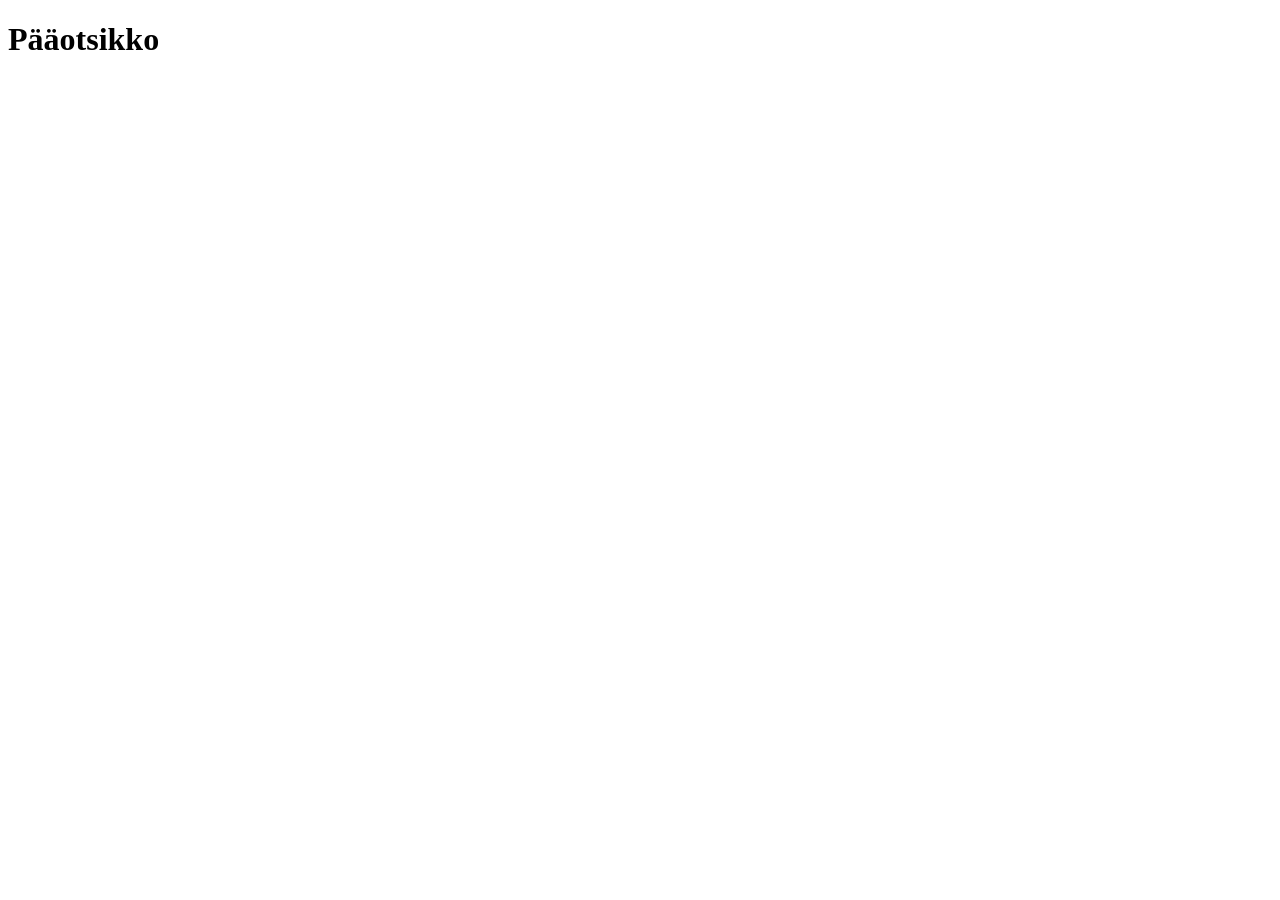
==== nettisivu/index.html @ 73aa70e5 "24112025" ====
<!DOCTYPE html>
<html>
    <head>
        <meta charset="utf-8">
        <link rel="stylesheet" href="style.css">
        <title>NETTISIVU</title>
    </head>
    <body>
        <h1>Pääotsikko</h1>
    </body>
</html>
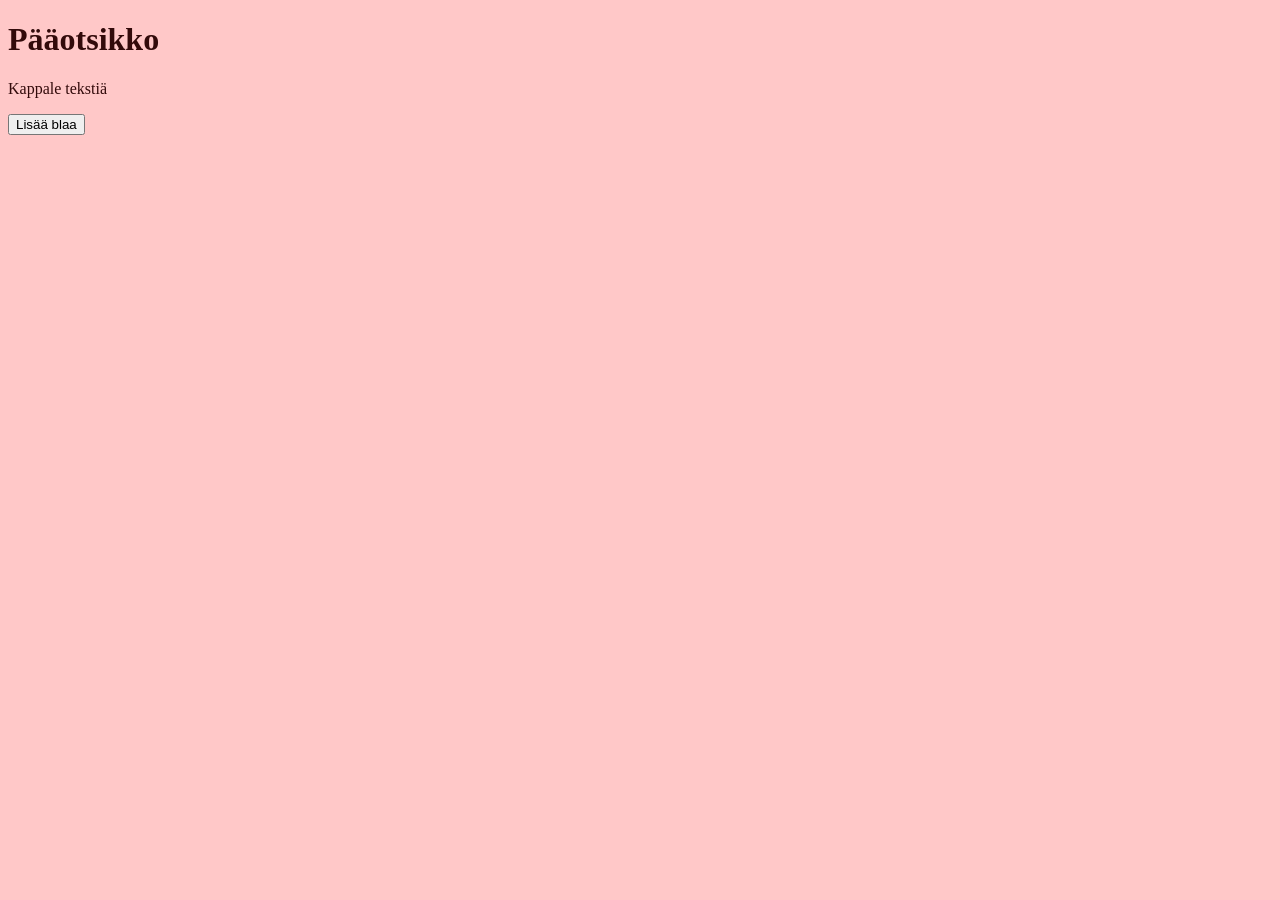
==== commit a6768203: "01122025" ====
--- a/nettisivu/index.html
+++ b/nettisivu/index.html
@@ -1,11 +1,14 @@
 <!DOCTYPE html>
 <html>
     <head>
-        <meta charset="utf-8">
+        <meta charset="UTF-8">
         <link rel="stylesheet" href="style.css">
+        <script src="script.js" defer></script>
         <title>NETTISIVU</title>
     </head>
     <body>
         <h1>Pääotsikko</h1>
+        <p id="blaa-kappale">Kappale tekstiä</p>
+        <button type="button" id="blaa-nappi">Lisää blaa</button>
     </body>
 </html>
--- a/nettisivu/style.css
+++ b/nettisivu/style.css
@@ -0,0 +1,4 @@
+body {
+    background-color: rgb(255,200,200);
+    color: rgb(50,10,10);
+}
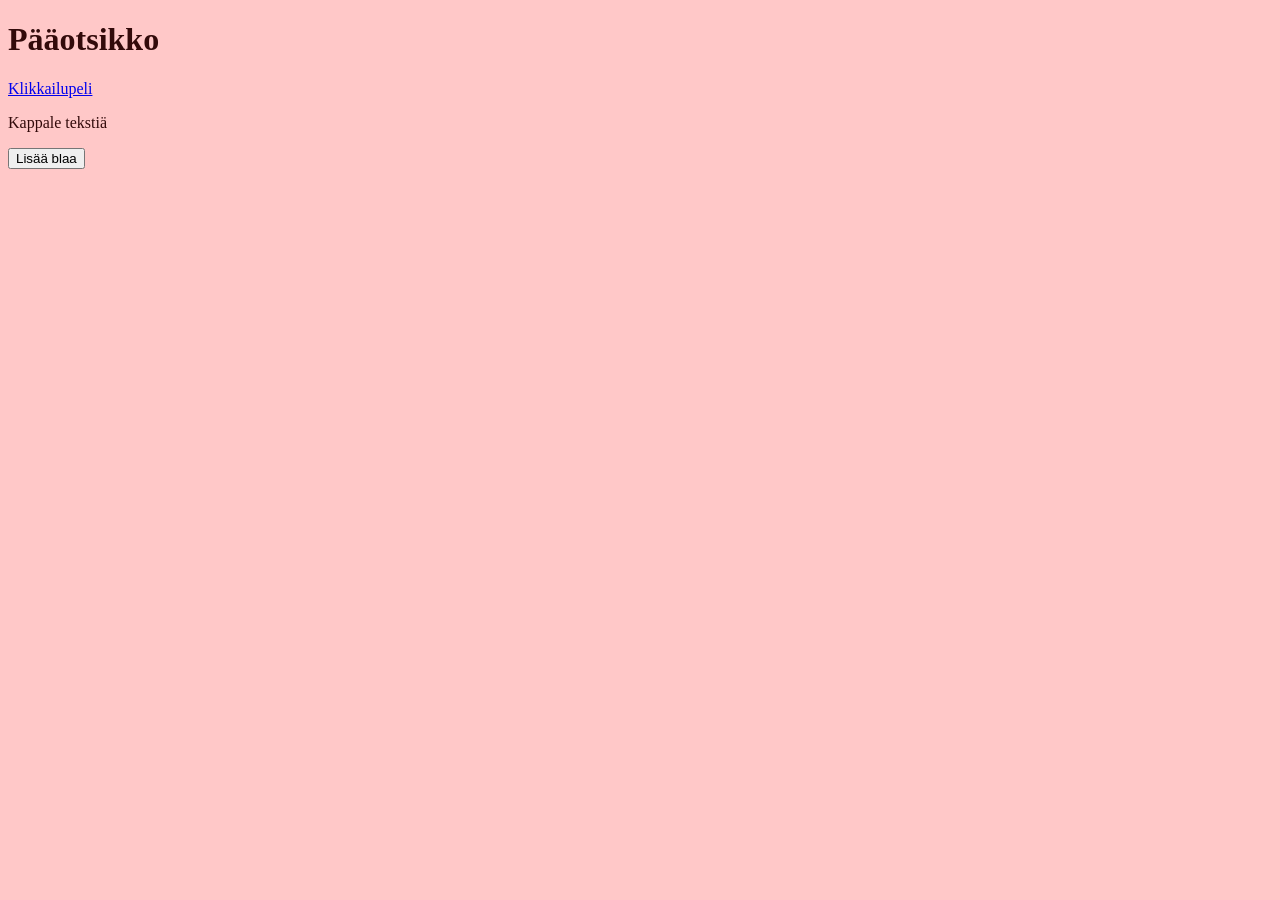
==== commit bcc4b842: "08122025" ====
--- a/nettisivu/index.html
+++ b/nettisivu/index.html
@@ -8,6 +8,7 @@
     </head>
     <body>
         <h1>Pääotsikko</h1>
+        <a href="klikkailu.html">Klikkailupeli</a>
         <p id="blaa-kappale">Kappale tekstiä</p>
         <button type="button" id="blaa-nappi">Lisää blaa</button>
     </body>
